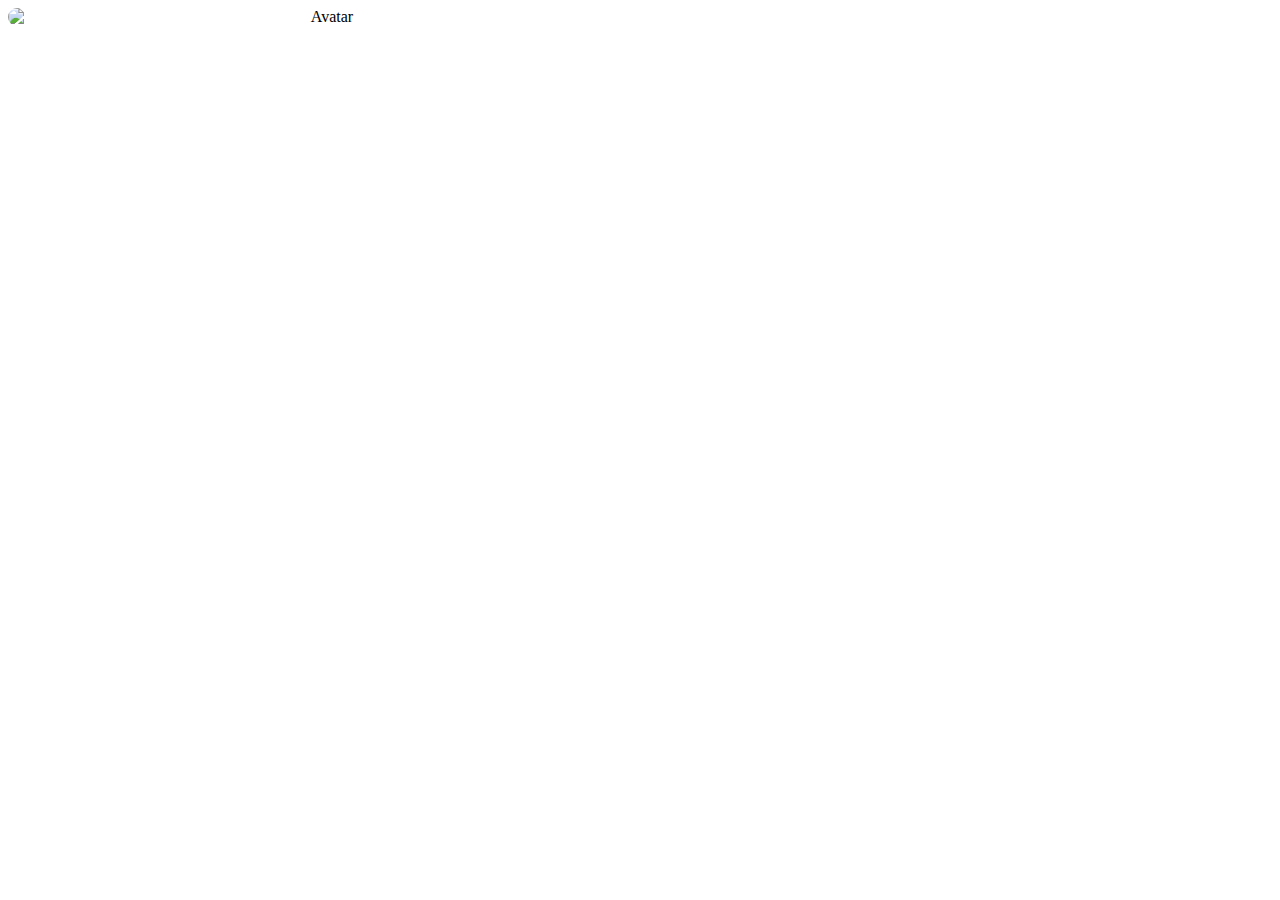
==== contacts.html @ e71f7df6 "add css links" ====
<!DOCTYPE html>
<html>
<head>
<link href="https://fonts.googleapis.com/css?family=Pacifico" rel="stylesheet">
<style>
.container {
  position: relative;
  width: 50%;
  text-align: center;
}

.image {
  display: block;
  width: 100%;
  height: auto;
    text-align: center;
    border-radius: 50px;
}

.overlay {
  position: absolute;
  top: 0;
  bottom: 0;
  left: 0;
  right: 0;
  height: 100%;
  width: 100%;
  opacity: 0;
  transition: .5s ease;
  background-color: #008CBA;
    text-align: center;
    border-radius: 50px;
}

.container:hover .overlay {
  opacity: 1;

}

.text {
  color: white;
  font-size: 20px;
  position: absolute;
  top: 50%;
  left: 50%;
  transform: translate(-50%, -50%);
  -ms-transform: translate(-50%, -50%);
  text-align: center;
}
   
    .overlay{
        font-family: 'Pacifico', cursive;
    }
    body{
        background-image: url(https://www.hdwallpapers.in/walls/sunset_scenery_minimal_4k-wide.jpg);
    
    }
</style>
</head>
<body>



<div class="container">
  <img src="https://media.giphy.com/media/VHzxreMzwRKyk/giphy.gif" alt="Avatar" class="image">
  <div class="overlay">
    <div class="text"></div>
    <h2> You can follow me on</h2>
      <h3>Facebook as Ian Muchai</h3>
      <h3>Instagram as _ramian_angelo</h3>
      <h3>Pinterest as Ian Muchai</h3>
      <h2> You can also reach me at my email</h2>
      <h3>muchaian1999@outlook.com</h3>
      <img src="https://www.shareicon.net/download/2016/08/04/806683_man_512x512.png">
      
      
      
      
  </div>
</div>

</body>
</html>
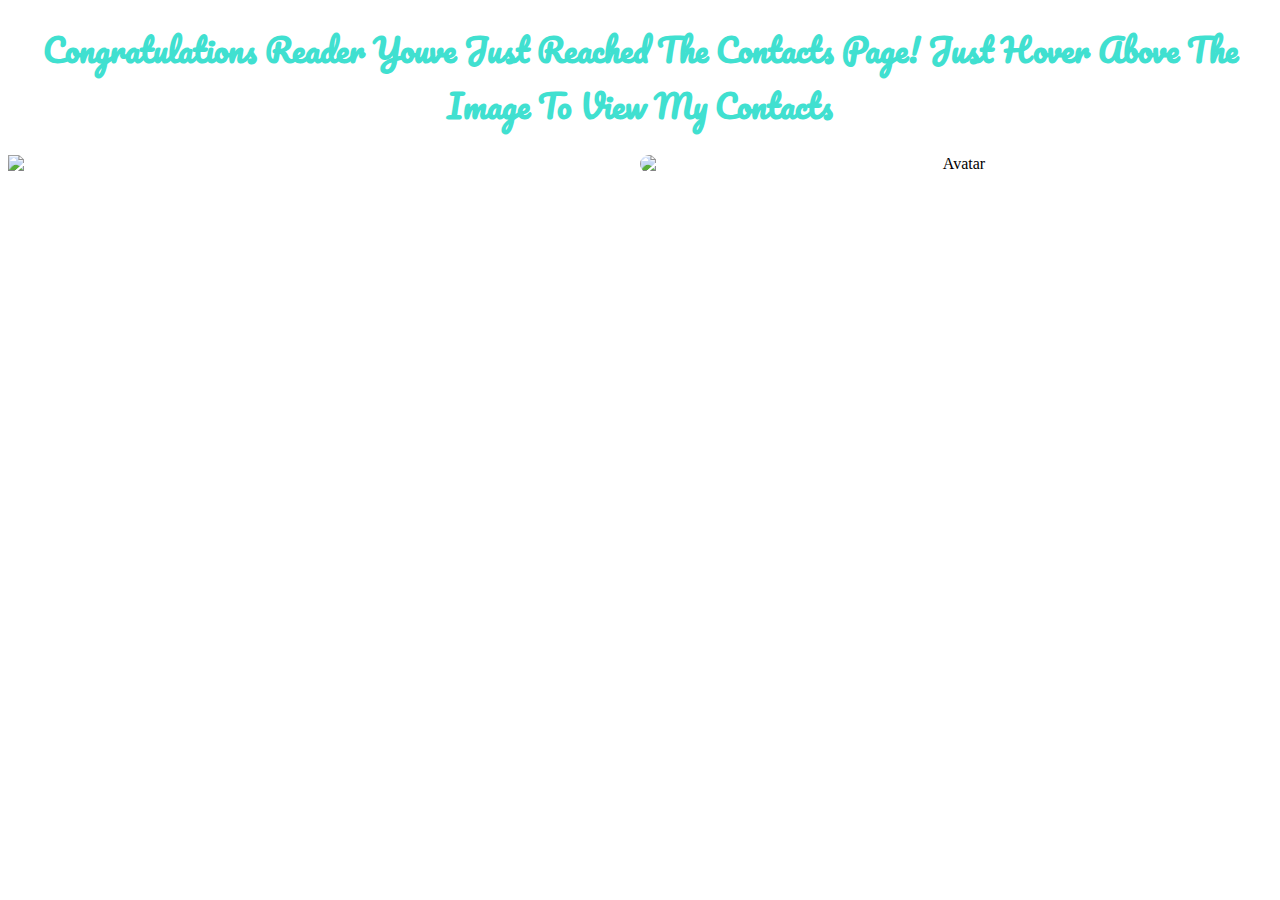
==== commit 8beb5e87: "add animations to background image" ====
--- a/contacts.html
+++ b/contacts.html
@@ -7,6 +7,7 @@
   position: relative;
   width: 50%;
   text-align: center;
+  float: right;
 }
 
 .image {
@@ -27,7 +28,7 @@
   width: 100%;
   opacity: 0;
   transition: .5s ease;
-  background-color: #008CBA;
+  background-color:rosybrown;
     text-align: center;
     border-radius: 50px;
 }
@@ -50,19 +51,28 @@
    
     .overlay{
         font-family: 'Pacifico', cursive;
+        color:turquoise;
     }
     body{
         background-image: url(https://www.hdwallpapers.in/walls/sunset_scenery_minimal_4k-wide.jpg);
     
     }
+    .con{
+        text-align: center;
+        font-family: 'Pacifico', cursive;
+        color:turquoise;
+        
+    }
 </style>
 </head>
 <body>
+    <div class="con"><h1>Congratulations Reader Youve Just Reached The Contacts Page! Just Hover Above The Image To View My Contacts</h1></div>
+<img src="https://www.shareicon.net/download/2016/08/04/806683_man_512x512.png">
 
 
 
 <div class="container">
-  <img src="https://media.giphy.com/media/VHzxreMzwRKyk/giphy.gif" alt="Avatar" class="image">
+  <img src="https://laughingsquid.com/wp-content/uploads/2015/04/tumblr_nk6h6eQSjw1tcuj64o1_400.gif" alt="Avatar" class="image">
   <div class="overlay">
     <div class="text"></div>
     <h2> You can follow me on</h2>
@@ -71,7 +81,6 @@
       <h3>Pinterest as Ian Muchai</h3>
       <h2> You can also reach me at my email</h2>
       <h3>muchaian1999@outlook.com</h3>
-      <img src="https://www.shareicon.net/download/2016/08/04/806683_man_512x512.png">
       
       
       
